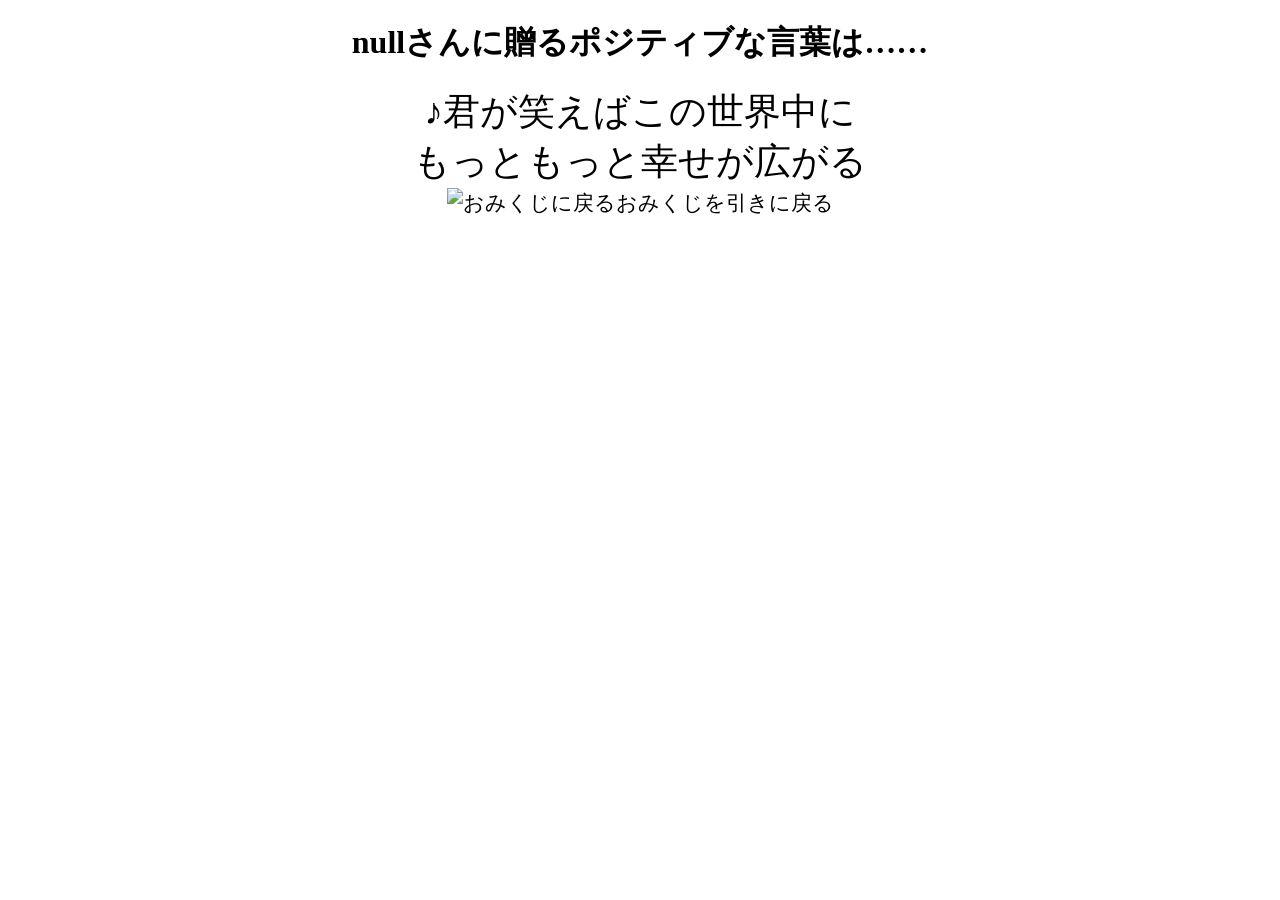
==== result.html @ d391137c "Add files via upload" ====
<!DOCTYPE html>
<html lang="ja">

<head>
    <meta charset="UTF-8">
    <meta name="viewport" content="width=device-width, initial-scale=1.0">
    <title>おみくじの結果</title>
    <link rel="stylesheet" href="/result.css">
    <script defer src="/result.js"></script>
</head>

<body>
    <div style="text-align: center;">
        <h1 id="贈りたい人"></h1>
        <div id="贈る言葉">
            <!--ここにjsで言葉を入れる-->
        </div>
        <button id="btn">
            <img src="./pictures/syougatsu2_omijikuji2.png" alt="おみくじに戻る">おみくじを引きに戻る
        </button>
    </div>
</body>

</html>
---- result.css ----
#贈る言葉 {
    font-size: 28pt;
}

#btn {
    font-size: 16pt;
    background: transparent;
    border: transparent;
}

#btn:hover {
    cursor: pointer;
}

#btn img {
    height: 20px;
}
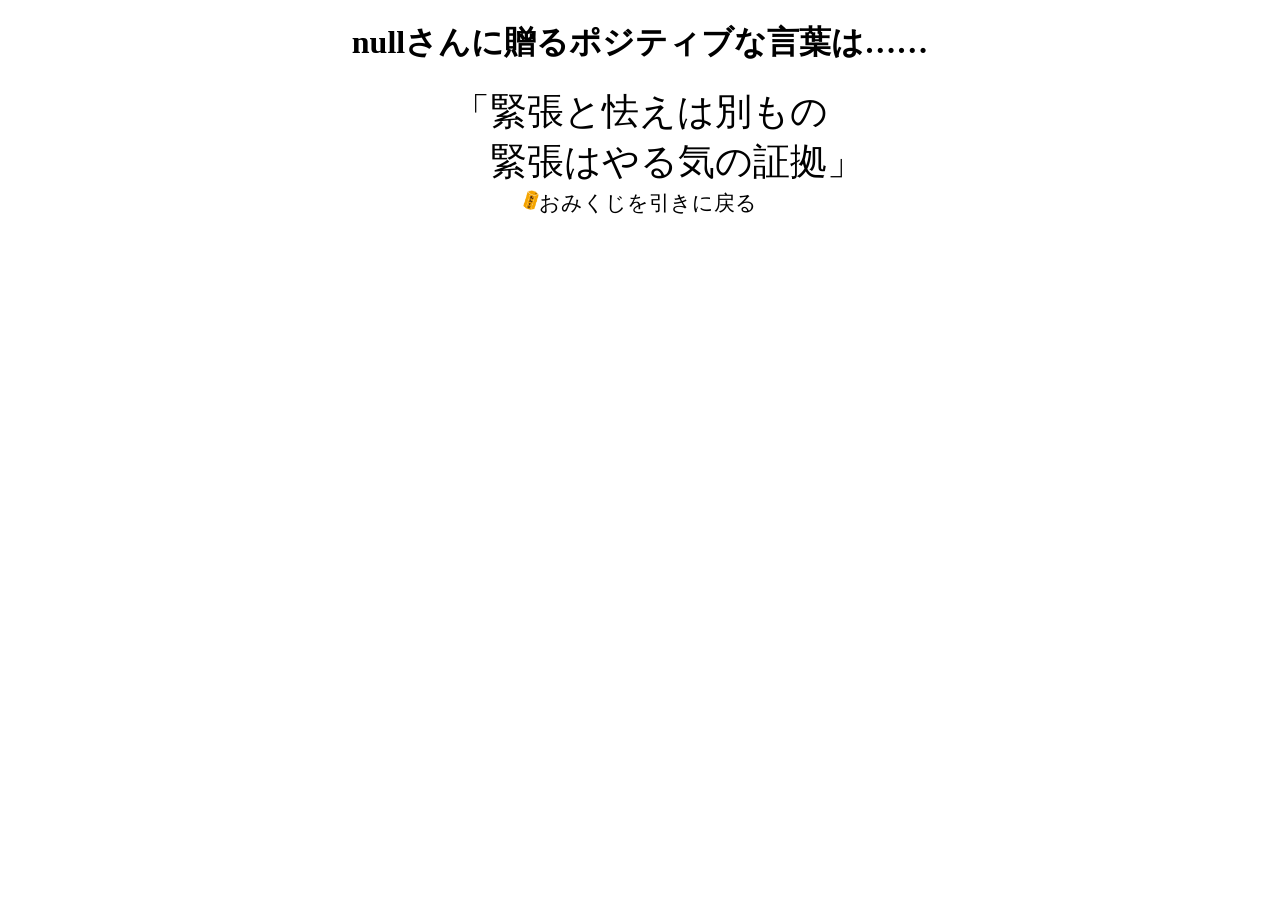
==== commit 0706bb9b: "Update result.html" ====
--- a/result.html
+++ b/result.html
@@ -5,8 +5,8 @@
     <meta charset="UTF-8">
     <meta name="viewport" content="width=device-width, initial-scale=1.0">
     <title>おみくじの結果</title>
-    <link rel="stylesheet" href="/result.css">
-    <script defer src="/result.js"></script>
+    <link rel="stylesheet" href="result.css">
+    <script defer src="result.js"></script>
 </head>
 
 <body>
@@ -21,4 +21,4 @@
     </div>
 </body>
 
-</html>+</html>
